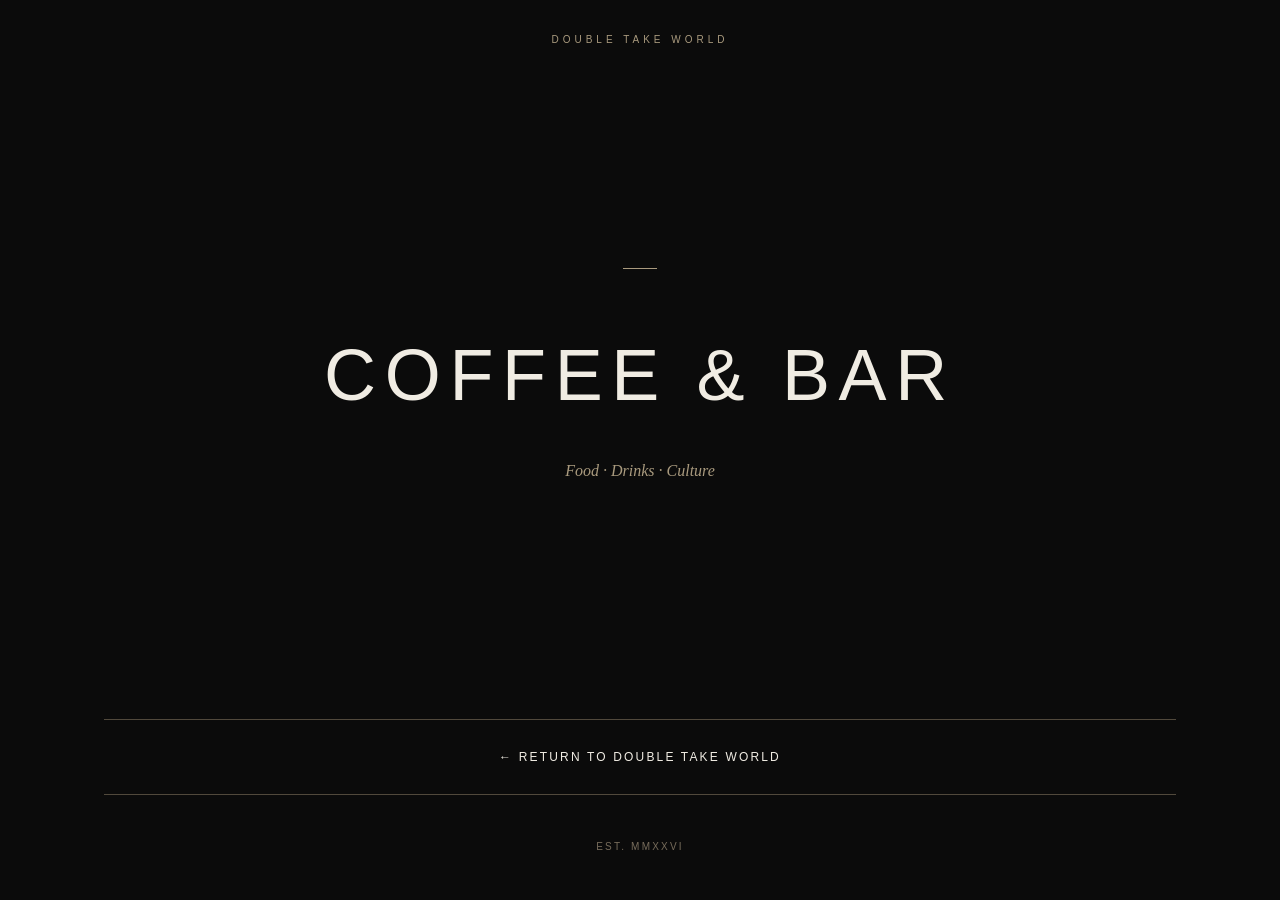
==== coffee-bar/index.html @ 9c7ff44e "Add files via upload" ====
<!doctype html>
<html lang="en"><head><meta charset="utf-8"><meta name="viewport" content="width=device-width, initial-scale=1"><meta name="theme-color" content="#0b0b0b"><title>COFFEE &amp; BAR — Double Take World</title><link rel="stylesheet" href="../style.css"></head><body><main class="shell"><div class="topmark">DOUBLE TAKE WORLD</div><section class="sectionhero"><div class="shortline"></div><h1>COFFEE &amp; BAR</h1><p>Food · Drinks · Culture</p></section><a class="back" href="../">← RETURN TO DOUBLE TAKE WORLD</a><footer>EST. MMXXVI</footer></main></body></html>
---- style.css ----
:root{color-scheme:dark;--black:#0b0b0b;--white:#f0ece3;--gold:#a99a7e;--line:#51493c}*{box-sizing:border-box}html{min-height:100%}body{margin:0;min-height:100vh;background:var(--black);color:var(--white);font-family:Arial,Helvetica,sans-serif}a{color:inherit;text-decoration:none}a:focus-visible{outline:1px solid var(--gold);outline-offset:8px}.shell{min-height:100vh;max-width:1200px;margin:auto;padding:34px clamp(20px,5vw,70px);display:flex;flex-direction:column}.topmark{text-align:center;color:var(--gold);font-size:10px;letter-spacing:.4em}.hero{flex:1;display:flex;flex-direction:column;align-items:center;justify-content:center;text-align:center;padding:90px 0 70px}.shortline{height:1px;width:34px;background:var(--gold);margin-bottom:35px}.hero h1{font-weight:400;letter-spacing:.11em;font-size:clamp(32px,6.5vw,82px);line-height:1.1;margin:0}.world{letter-spacing:.7em;margin:24px 0 0;padding-left:.7em;color:var(--gold);font-size:11px}.motto{font-family:Georgia,serif;font-style:italic;font-size:clamp(14px,1.5vw,18px);color:var(--gold);margin:28px 0 0}.nav{border-top:1px solid var(--line);border-bottom:1px solid var(--line);display:grid;grid-template-columns:repeat(4,minmax(0,1fr));min-height:100px}.nav a{display:flex;justify-content:center;align-items:center;text-align:center;padding:20px 4px;font-size:clamp(9px,1.25vw,14px);letter-spacing:.11em;transition:color .15s}.nav a:hover,.back:hover{color:var(--gold)}footer{text-align:center;color:#776c5b;font-size:10px;letter-spacing:.22em;padding-top:46px;padding-bottom:14px}.sectionhero{flex:1;display:flex;flex-direction:column;justify-content:center;align-items:center;text-align:center;padding:80px 0}.sectionhero h1{font-weight:400;letter-spacing:.12em;font-size:clamp(30px,6vw,72px);margin:30px 0}.sectionhero p{color:var(--gold);font-family:Georgia,serif;font-style:italic}.back{display:block;text-align:center;border-top:1px solid var(--line);border-bottom:1px solid var(--line);padding:30px;color:var(--white);font-size:12px;letter-spacing:.18em}@media(max-width:480px){.shell{padding:24px 14px}.nav{min-height:85px}.nav a{letter-spacing:0;font-size:9px}.hero{padding:80px 0 60px}.hero h1{letter-spacing:.04em}.world{letter-spacing:.45em;padding-left:.45em}}
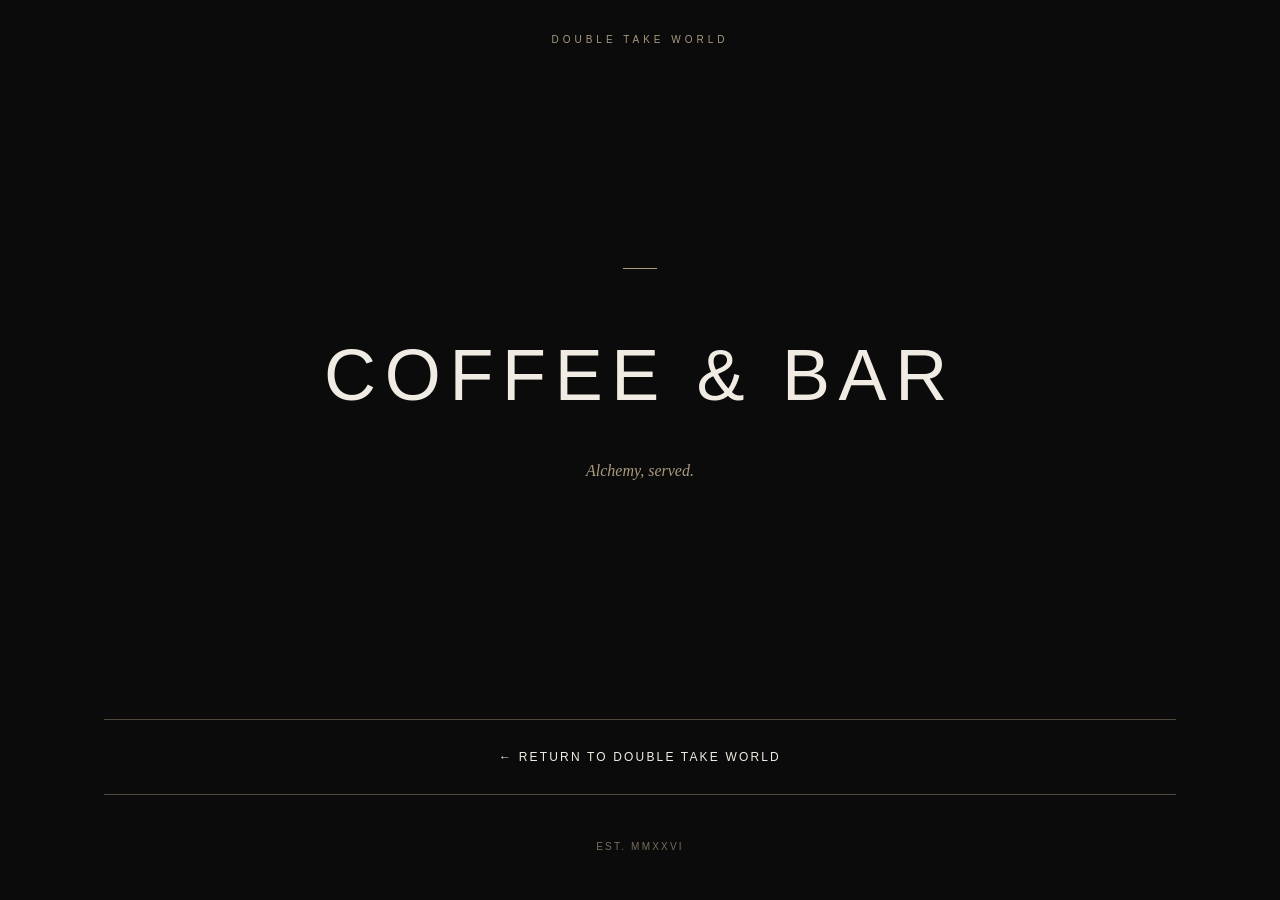
==== commit d3382b22: "Update index.html" ====
--- a/coffee-bar/index.html
+++ b/coffee-bar/index.html
@@ -1,2 +1,2 @@
 <!doctype html>
-<html lang="en"><head><meta charset="utf-8"><meta name="viewport" content="width=device-width, initial-scale=1"><meta name="theme-color" content="#0b0b0b"><title>COFFEE &amp; BAR — Double Take World</title><link rel="stylesheet" href="../style.css"></head><body><main class="shell"><div class="topmark">DOUBLE TAKE WORLD</div><section class="sectionhero"><div class="shortline"></div><h1>COFFEE &amp; BAR</h1><p>Food · Drinks · Culture</p></section><a class="back" href="../">← RETURN TO DOUBLE TAKE WORLD</a><footer>EST. MMXXVI</footer></main></body></html>
+<html lang="en"><head><meta charset="utf-8"><meta name="viewport" content="width=device-width, initial-scale=1"><meta name="theme-color" content="#0b0b0b"><title>COFFEE &amp; BAR — Double Take World</title><link rel="stylesheet" href="../style.css"></head><body><main class="shell"><div class="topmark">DOUBLE TAKE WORLD</div><section class="sectionhero"><div class="shortline"></div><h1>COFFEE &amp; BAR</h1><p>Alchemy, served.</p></section><a class="back" href="../">← RETURN TO DOUBLE TAKE WORLD</a><footer>EST. MMXXVI</footer></main></body></html>
--- a/style.css
+++ b/style.css
@@ -1 +1,13 @@
 :root{color-scheme:dark;--black:#0b0b0b;--white:#f0ece3;--gold:#a99a7e;--line:#51493c}*{box-sizing:border-box}html{min-height:100%}body{margin:0;min-height:100vh;background:var(--black);color:var(--white);font-family:Arial,Helvetica,sans-serif}a{color:inherit;text-decoration:none}a:focus-visible{outline:1px solid var(--gold);outline-offset:8px}.shell{min-height:100vh;max-width:1200px;margin:auto;padding:34px clamp(20px,5vw,70px);display:flex;flex-direction:column}.topmark{text-align:center;color:var(--gold);font-size:10px;letter-spacing:.4em}.hero{flex:1;display:flex;flex-direction:column;align-items:center;justify-content:center;text-align:center;padding:90px 0 70px}.shortline{height:1px;width:34px;background:var(--gold);margin-bottom:35px}.hero h1{font-weight:400;letter-spacing:.11em;font-size:clamp(32px,6.5vw,82px);line-height:1.1;margin:0}.world{letter-spacing:.7em;margin:24px 0 0;padding-left:.7em;color:var(--gold);font-size:11px}.motto{font-family:Georgia,serif;font-style:italic;font-size:clamp(14px,1.5vw,18px);color:var(--gold);margin:28px 0 0}.nav{border-top:1px solid var(--line);border-bottom:1px solid var(--line);display:grid;grid-template-columns:repeat(4,minmax(0,1fr));min-height:100px}.nav a{display:flex;justify-content:center;align-items:center;text-align:center;padding:20px 4px;font-size:clamp(9px,1.25vw,14px);letter-spacing:.11em;transition:color .15s}.nav a:hover,.back:hover{color:var(--gold)}footer{text-align:center;color:#776c5b;font-size:10px;letter-spacing:.22em;padding-top:46px;padding-bottom:14px}.sectionhero{flex:1;display:flex;flex-direction:column;justify-content:center;align-items:center;text-align:center;padding:80px 0}.sectionhero h1{font-weight:400;letter-spacing:.12em;font-size:clamp(30px,6vw,72px);margin:30px 0}.sectionhero p{color:var(--gold);font-family:Georgia,serif;font-style:italic}.back{display:block;text-align:center;border-top:1px solid var(--line);border-bottom:1px solid var(--line);padding:30px;color:var(--white);font-size:12px;letter-spacing:.18em}@media(max-width:480px){.shell{padding:24px 14px}.nav{min-height:85px}.nav a{letter-spacing:0;font-size:9px}.hero{padding:80px 0 60px}.hero h1{letter-spacing:.04em}.world{letter-spacing:.45em;padding-left:.45em}}
+
+/* Division slogans */
+.division-motto {
+  margin-top: 20px;
+  color: #A99A7E;
+  font-family: Georgia, "Times New Roman", serif;
+  font-size: clamp(16px, 2vw, 22px);
+  font-style: italic;
+  font-weight: normal;
+  letter-spacing: 0.02em;
+  text-align: center;
+}
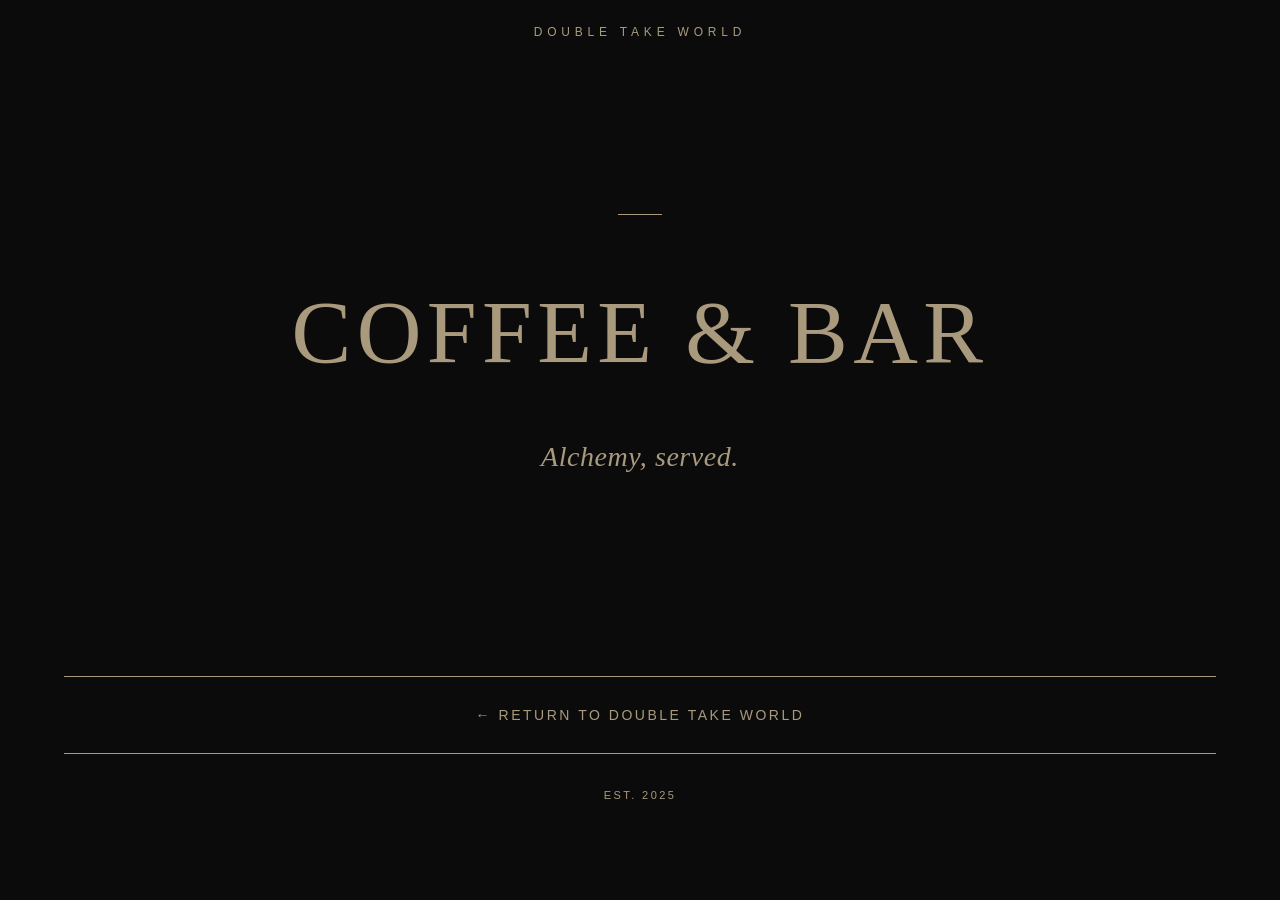
==== commit dff3fe0a: "Update index.html" ====
--- a/coffee-bar/index.html
+++ b/coffee-bar/index.html
@@ -1,2 +1,2 @@
 <!doctype html>
-<html lang="en"><head><meta charset="utf-8"><meta name="viewport" content="width=device-width, initial-scale=1"><meta name="theme-color" content="#0b0b0b"><title>COFFEE &amp; BAR — Double Take World</title><link rel="stylesheet" href="../style.css"></head><body><main class="shell"><div class="topmark">DOUBLE TAKE WORLD</div><section class="sectionhero"><div class="shortline"></div><h1>COFFEE &amp; BAR</h1><p>Alchemy, served.</p></section><a class="back" href="../">← RETURN TO DOUBLE TAKE WORLD</a><footer>EST. MMXXVI</footer></main></body></html>
+<html lang="en"><head><meta charset="utf-8"><meta name="viewport" content="width=device-width, initial-scale=1"><meta name="theme-color" content="#0b0b0b"><title>COFFEE &amp; BAR — Double Take World</title><link rel="stylesheet" href="../style.css"></head><body><main class="shell"><div class="topmark">DOUBLE TAKE WORLD</div><section class="sectionhero"><div class="shortline"></div><h1>COFFEE &amp; BAR</h1><p>Alchemy, served.</p></section><a class="back" href="../">← RETURN TO DOUBLE TAKE WORLD</a><footer>EST. 2025</footer></main></body></html>
--- a/style.css
+++ b/style.css
@@ -1,13 +1,371 @@
-:root{color-scheme:dark;--black:#0b0b0b;--white:#f0ece3;--gold:#a99a7e;--line:#51493c}*{box-sizing:border-box}html{min-height:100%}body{margin:0;min-height:100vh;background:var(--black);color:var(--white);font-family:Arial,Helvetica,sans-serif}a{color:inherit;text-decoration:none}a:focus-visible{outline:1px solid var(--gold);outline-offset:8px}.shell{min-height:100vh;max-width:1200px;margin:auto;padding:34px clamp(20px,5vw,70px);display:flex;flex-direction:column}.topmark{text-align:center;color:var(--gold);font-size:10px;letter-spacing:.4em}.hero{flex:1;display:flex;flex-direction:column;align-items:center;justify-content:center;text-align:center;padding:90px 0 70px}.shortline{height:1px;width:34px;background:var(--gold);margin-bottom:35px}.hero h1{font-weight:400;letter-spacing:.11em;font-size:clamp(32px,6.5vw,82px);line-height:1.1;margin:0}.world{letter-spacing:.7em;margin:24px 0 0;padding-left:.7em;color:var(--gold);font-size:11px}.motto{font-family:Georgia,serif;font-style:italic;font-size:clamp(14px,1.5vw,18px);color:var(--gold);margin:28px 0 0}.nav{border-top:1px solid var(--line);border-bottom:1px solid var(--line);display:grid;grid-template-columns:repeat(4,minmax(0,1fr));min-height:100px}.nav a{display:flex;justify-content:center;align-items:center;text-align:center;padding:20px 4px;font-size:clamp(9px,1.25vw,14px);letter-spacing:.11em;transition:color .15s}.nav a:hover,.back:hover{color:var(--gold)}footer{text-align:center;color:#776c5b;font-size:10px;letter-spacing:.22em;padding-top:46px;padding-bottom:14px}.sectionhero{flex:1;display:flex;flex-direction:column;justify-content:center;align-items:center;text-align:center;padding:80px 0}.sectionhero h1{font-weight:400;letter-spacing:.12em;font-size:clamp(30px,6vw,72px);margin:30px 0}.sectionhero p{color:var(--gold);font-family:Georgia,serif;font-style:italic}.back{display:block;text-align:center;border-top:1px solid var(--line);border-bottom:1px solid var(--line);padding:30px;color:var(--white);font-size:12px;letter-spacing:.18em}@media(max-width:480px){.shell{padding:24px 14px}.nav{min-height:85px}.nav a{letter-spacing:0;font-size:9px}.hero{padding:80px 0 60px}.hero h1{letter-spacing:.04em}.world{letter-spacing:.45em;padding-left:.45em}}
-
-/* Division slogans */
+
+/* =========================================
+   DOUBLE TAKE WORLD
+   Black & Muted Gold
+   Cormorant Garamond + Inter
+========================================= */
+
+:root {
+  color-scheme: dark;
+
+  --black: #0b0b0b;
+  --white: #a99a7e;
+  --gold: #a99a7e;
+  --line: #a99a7e;
+}
+
+/* Reset */
+
+* {
+  box-sizing: border-box;
+}
+
+html {
+  min-height: 100%;
+}
+
+body {
+  margin: 0;
+  min-height: 100vh;
+  background: var(--black);
+  color: var(--gold);
+  font-family: "Inter", Arial, sans-serif;
+}
+
+a {
+  color: inherit;
+  text-decoration: none;
+}
+
+a:focus-visible {
+  outline: 1px solid var(--gold);
+  outline-offset: 8px;
+}
+
+/* =========================================
+   Main layout
+========================================= */
+
+.shell {
+  min-height: 100vh;
+  min-height: 100svh;
+
+  max-width: 1600px;
+  margin: 0 auto;
+
+  padding: 25px clamp(20px, 5vw, 70px);
+
+  display: flex;
+  flex-direction: column;
+}
+
+/* =========================================
+   Homepage hero
+========================================= */
+
+.hero {
+  flex: 1;
+
+  display: flex;
+  flex-direction: column;
+  align-items: center;
+  justify-content: center;
+
+  text-align: center;
+
+  /* Shift composition upward */
+  padding: 20px 0 125px;
+}
+
+.shortline {
+  width: 44px;
+  height: 1px;
+  background: var(--gold);
+  margin-bottom: 35px;
+}
+
+/* DOUBLE TAKE */
+
+.hero h1 {
+  font-family: "Cormorant Garamond",
+               Georgia, serif;
+
+  font-size: clamp(56px, 8.5vw, 140px);
+  font-weight: 400;
+
+  letter-spacing: 0.045em;
+  line-height: 1;
+
+  color: var(--gold);
+  margin: 0;
+}
+
+/* WORLD */
+
+.world {
+  font-family: "Inter", Arial, sans-serif;
+
+  font-size: 20px;
+  font-weight: 400;
+
+  letter-spacing: 0.5em;
+  padding-left: 0.5em;
+
+  color: var(--gold);
+  margin-top: 28px;
+}
+
+/* =========================================
+   Double Take Logo
+========================================= */
+
+.brand-logo {
+  display: block;
+
+  width: clamp(160px, 16vw, 220px);
+  height: auto;
+
+  margin-top: 22px;
+
+  object-fit: contain;
+
+  /* Recolor ivory SVG to muted gold */
+  filter: brightness(0) saturate(100%)
+          invert(68%) sepia(13%)
+          saturate(637%) hue-rotate(357deg)
+          brightness(90%) contrast(87%);
+}
+
+/* =========================================
+   Navigation
+========================================= */
+
+.nav {
+  border-top: 1px solid var(--line);
+  border-bottom: 1px solid var(--line);
+
+  display: grid;
+  grid-template-columns: repeat(4, minmax(0, 1fr));
+
+  min-height: 100px;
+}
+
+.nav a {
+  display: flex;
+  justify-content: center;
+  align-items: center;
+
+  text-align: center;
+
+  padding: 20px 8px;
+
+  font-family: "Inter", Arial, sans-serif;
+
+  font-size: 20px;
+  font-weight: 400;
+
+  letter-spacing: 0.12em;
+
+  color: var(--gold);
+
+  transition: opacity 0.2s ease;
+}
+
+.nav a:hover {
+  opacity: 0.65;
+}
+
+/* =========================================
+   Division pages
+========================================= */
+
+.topmark {
+  text-align: center;
+  color: var(--gold);
+
+  font-family: "Inter", Arial, sans-serif;
+  font-size: 12px;
+  letter-spacing: 0.4em;
+}
+
+.sectionhero {
+  flex: 1;
+
+  display: flex;
+  flex-direction: column;
+  justify-content: center;
+  align-items: center;
+
+  text-align: center;
+  padding: 80px 0;
+}
+
+.sectionhero h1 {
+  font-family: "Cormorant Garamond",
+               Georgia, serif;
+
+  font-weight: 400;
+  letter-spacing: 0.06em;
+
+  font-size: clamp(48px, 7vw, 100px);
+
+  color: var(--gold);
+  margin: 30px 0;
+}
+
+.sectionhero p,
+.division-motto {
+  color: var(--gold);
+
+  font-family: "Cormorant Garamond",
+               Georgia, serif;
+
+  font-size: clamp(20px, 2.5vw, 28px);
+  font-style: italic;
+  font-weight: 400;
+
+  letter-spacing: 0.02em;
+  text-align: center;
+}
+
 .division-motto {
   margin-top: 20px;
-  color: #A99A7E;
-  font-family: Georgia, "Times New Roman", serif;
-  font-size: clamp(16px, 2vw, 22px);
-  font-style: italic;
-  font-weight: normal;
-  letter-spacing: 0.02em;
-  text-align: center;
-}
+}
+
+/* Back to main site */
+
+.back {
+  display: block;
+  text-align: center;
+
+  border-top: 1px solid var(--line);
+  border-bottom: 1px solid var(--line);
+
+  padding: 30px;
+
+  color: var(--gold);
+
+  font-family: "Inter", Arial, sans-serif;
+  font-size: 14px;
+  letter-spacing: 0.18em;
+
+  transition: opacity 0.2s ease;
+}
+
+.back:hover {
+  opacity: 0.65;
+}
+
+/* Footer */
+
+footer {
+  text-align: center;
+  color: var(--gold);
+
+  font-size: 11px;
+  letter-spacing: 0.22em;
+
+  padding: 35px 0 14px;
+}
+
+/* =========================================
+   Tablet
+========================================= */
+
+@media (max-width: 900px) {
+
+  .hero h1 {
+    font-size: clamp(55px, 9vw, 100px);
+  }
+
+  .nav a {
+    font-size: 16px;
+  }
+
+  .world {
+    font-size: 16px;
+  }
+
+  .brand-logo {
+    width: 180px;
+  }
+}
+
+/* =========================================
+   Mobile
+========================================= */
+
+@media (max-width: 480px) {
+
+  .shell {
+    padding: 20px 14px;
+  }
+
+  .hero {
+    padding: 30px 0 85px;
+  }
+
+  .shortline {
+    width: 34px;
+    margin-bottom: 30px;
+  }
+
+  .hero h1 {
+    font-size: clamp(40px, 11vw, 65px);
+    letter-spacing: 0.025em;
+  }
+
+  .world {
+    font-size: 14px;
+    letter-spacing: 0.4em;
+    padding-left: 0.4em;
+    margin-top: 25px;
+  }
+
+  .brand-logo {
+    width: 155px;
+    margin-top: 22px;
+  }
+
+  .nav {
+    min-height: 90px;
+  }
+
+  .nav a {
+    font-size: 14px;
+    letter-spacing: 0.02em;
+    padding: 12px 3px;
+  }
+
+  .sectionhero h1 {
+    font-size: clamp(42px, 11vw, 70px);
+  }
+}
+
+/* Short screens */
+
+@media (max-height: 650px) {
+  .hero {
+    padding-top: 25px;
+    padding-bottom: 45px;
+  }
+
+  .brand-logo {
+    width: 150px;
+  }
+}
+
+/* Raise the four navigation sections */
+
+.shell {
+  padding-bottom: 85px;
+}
+
+/* Mobile */
+@media (max-width: 480px) {
+  .shell {
+    padding-bottom: 65px;
+  }
+}
+
+
